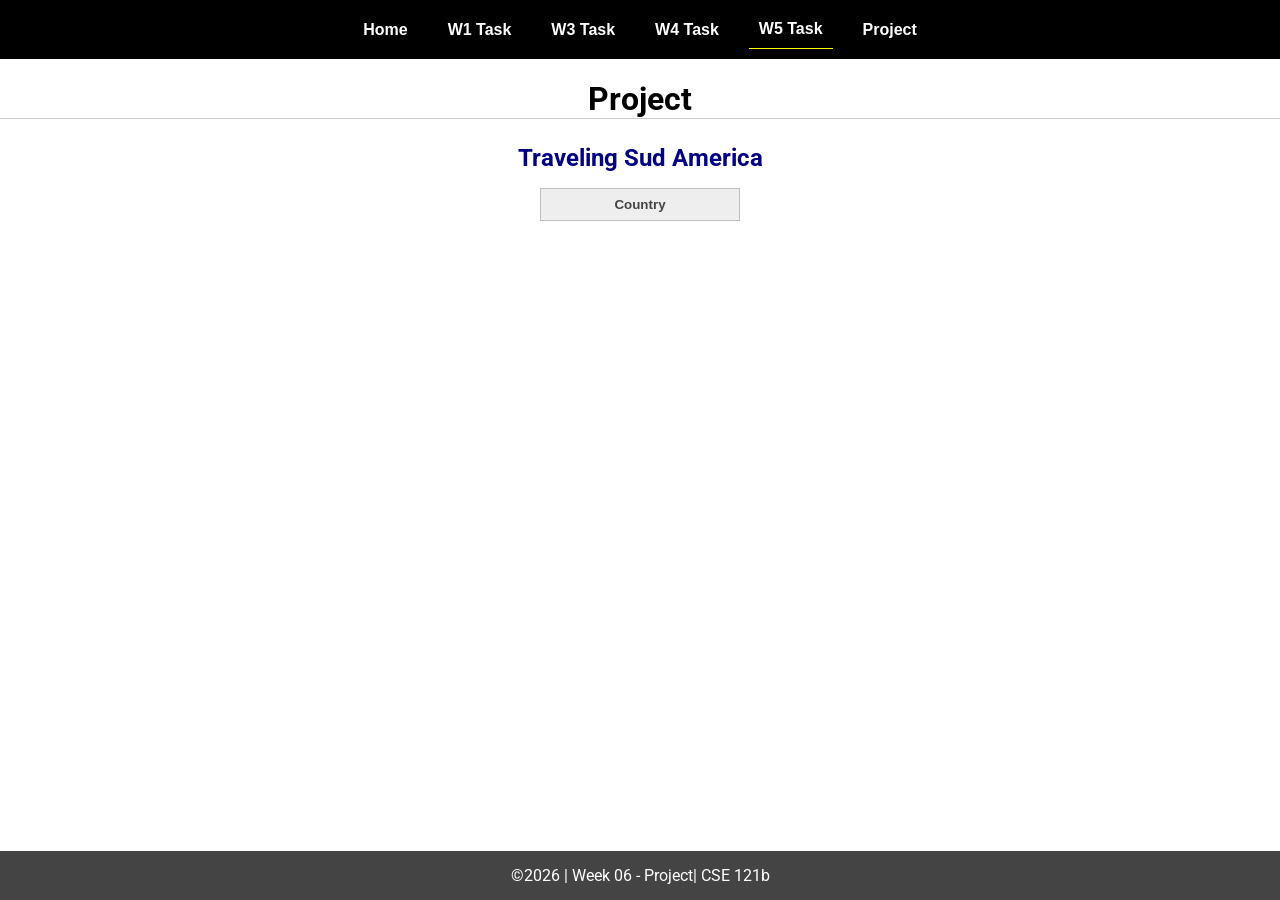
==== project.html @ d8572f3b "SortBy fixed" ====
<!DOCTYPE html>
<html lang="en">

<head>
  <meta charset="UTF-8">
  <meta name="viewport" content="width=device-width, initial-scale=1.0">
  <title>CSE 121b | W06: Project</title>
  <link rel="preconnect" href="https://fonts.googleapis.com">
  <link rel="preconnect" href="https://fonts.gstatic.com" crossorigin>
  <link href="https://fonts.googleapis.com/css2?family=Roboto:wght@400;600&display=swap"
    rel="stylesheet">
  <link rel="stylesheet" href="styles/main.css">
</head>

<body>
  <nav>
    <ul id="menu">
      <li><a id="toggleMenu">&equiv;</a></li>
      <li><a href="index.html">Home</a></li>
      <li><a href="w01-task.html">W1 Task</a></li>
      <li><a href="w03-task.html">W3 Task</a></li>
      <li><a href="w04-task.html">W4 Task</a></li>
      <li><a href="w05-task.html" class="active">W5 Task</a></li>
      <li><a href="project.html">Project</a></li>
    </ul>
  </nav>
  <main id="gridly">
    <h1>Project</h1>
    <h2>Traveling Sud America</h2>

    <select id="sortBy" title="Choose a data filter.">
      <option value="" disabled selected>Country</option>
      <option value="guate">Guatemala</option>
      <option value="bras">Brasil</option>
      <option value="chil">Chile</option>
      <option value="arge">Argentina</option>
      <option value="per">Peru</option>

      </option>
    </select>

    <div id="country">
    </div>
  </main>


  <footer>
    &copy;<span id="year"></span> | Week 06 - Project| CSE 121b
  </footer>
  <script src="scripts/main.js"></script>
  <script>
    document.getElementById("year").innerHTML = new Date().getFullYear();
  </script>
  <script src="scripts/project.js"></script>
</body>

</html>
---- styles/main.css ----
/* Universal Selector */
* {
    margin: 0;
    padding: 0;
    box-sizing: border-box;
}

/* HTML Selectors */
body {
    font-family: 'Roboto', Helvetica, sans-serif;
}

nav {
    background-color: black;
    width: 100%;
    position: fixed;
    top: 0;
}

nav ul {
    display: flex;
    flex-direction: column;
    align-items: center;
    max-width: -moz-fit-content;
    max-width: fit-content;
    margin: 0 auto;
}

nav ul li {
    flex: 1 1 auto;
}

nav ul li:first-child {
    display: block;
    font-size: 2rem;
}

nav ul li:first-child a {
    padding: 1px 10px;
}

nav ul li {
    display: none;
    list-style: none;
    margin: 10px;
}

nav ul li a {
    display: block;
    padding: 10px;
    text-decoration: none;
    font-weight: 600;
    color: white;
    text-align: center;
    font-family: 'Arial Narrow', Arial, sans-serif;
}

nav ul li a:hover {
    background-color: #efefef;
    color: black;
}

h1,
h2 {
    text-align: center;
    margin: 1rem 0 .5rem;
}

h1 {
    border-bottom: 1px solid #ccc;
}

#gridly h1 {
    margin-top: 80px;
}

h2 {
    font-size: 1.5rem;
    color: navy;
    text-align: center;
    margin-top: 25px;
}

h3 {
    font-size: 1.3rem;
    margin-bottom: 1rem;
}

header {
    margin-top: 70px;
}

picture {
    margin: 0 auto;
}

picture img {
    width: 240px;
    height: auto;
    border-radius: 5%;
    border: 1px solid #ccc;
    box-shadow: 0 0 30px #777;
}

section {
    display: flex;
    flex-direction: column;
    align-items: center;
    margin: 0 auto 1rem;
    border: 1px solid rgba(0, 0, 0, .1);
    padding: 1rem;
    background-color: #eee;
}

article {
    margin-bottom: 1rem;
}

article div {
    margin-bottom: .5rem;
    text-align: right;
}

label {
    padding: .35rem;
}

input {
    padding: .35rem;
}

input[type="button"] {
    padding: .5rem;
    background-color: #444;
    color: white;
    border: none;
    border-radius: 5px;
    cursor: pointer;
    width: 100%
}

input[type="checkbox"] {
    width: 25px;
    height: 25px;
}

dt {
    font-weight: 700;
}

dt::before {
    content: "🏘️ ";
}

dd {
    margin: 0 0 .5rem 2rem;
    font-size: smaller;
}

footer {
    background-color: #444;
    color: white;
    padding: 15px;
    text-align: center;
    width: 100%;
    position: fixed;
    bottom: 0;
}

/* Class Selectors */
.active {
    border-bottom: 1px solid yellow;
}

.open li {
    display: block;
}

.block {
    display: block;
}

.larger {
    font-size: larger;
    color: red;
}

.right {
    width: 100%;
    text-align: right;
}

.middle {
    display: flex;
    align-items: center;
    justify-content: right;
    gap: 1rem;
}

/* ID Selectors */

#home {
    margin-top: 125px;
    display: grid;
    grid-template-columns: 1fr;
    grid-gap: 20px;
    align-items: center;
    justify-content: center;
}


#section1 {
    background-color: rgb(225, 250, 225, .5);
}

#section2 {
    background-color: rgba(200, 200, 250, 0.5);

}

#section2 div {
    margin-bottom: 1rem;
}

#section3 {
    background-color: rgb(250, 225, 250, .5);
}

#sortBy {
    appearance: none;
    display: flex;
    padding: .5rem;
    background-color: #eee;
    color: #444;
    font-weight: 700;
    margin: 1rem auto;
    width: 200px;
    border: 1px solid rgba(0, 0, 0, .2);
    text-align: center;
}

#sortBy option:disabled {
    font-style: italic;
    padding: 1rem;
    background-color: #111;
    color: #eee;
}

#temples {
    display: grid;
    grid-template-columns: repeat(auto-fit, minmax(320px, 1fr));
    grid-gap: .5rem;
    align-items: center;
    margin-bottom: 3rem;
}

#temples article {
    height: 250px;
    margin: .5rem;
    border: 1px solid rgba(0, 0, 0, .1);
    padding: 1rem;
    background-color: #eee;
    display: flex;
    flex-direction: column;
    align-items: center;
    justify-content: center;
}

#temples h4 {
    color: navy;
    font-size: smaller;
}


#temples img {
    width: 250px;
    height: auto;
    box-shadow: 0 0 30px #777;
    margin: .5rem;
}

/* Media Queries */
@media only screen and (min-width: 32.5em) {
    nav ul {
        flex-direction: row;
    }

    nav ul li:first-child {
        display: none;
    }

    nav ul li {
        display: block;
    }

    section {
        min-width: 300px;
    }

    #home {
        margin: 100px auto 20px;
        grid-template-columns: 250px 1fr;
        max-width: -moz-fit-content;
        max-width: fit-content;
    }

    #task3 {
        display: grid;
        grid-template-columns: 1fr 1fr;
        grid-gap: 5px;
        margin: 0 auto;
        max-width: 950px;
    }

}
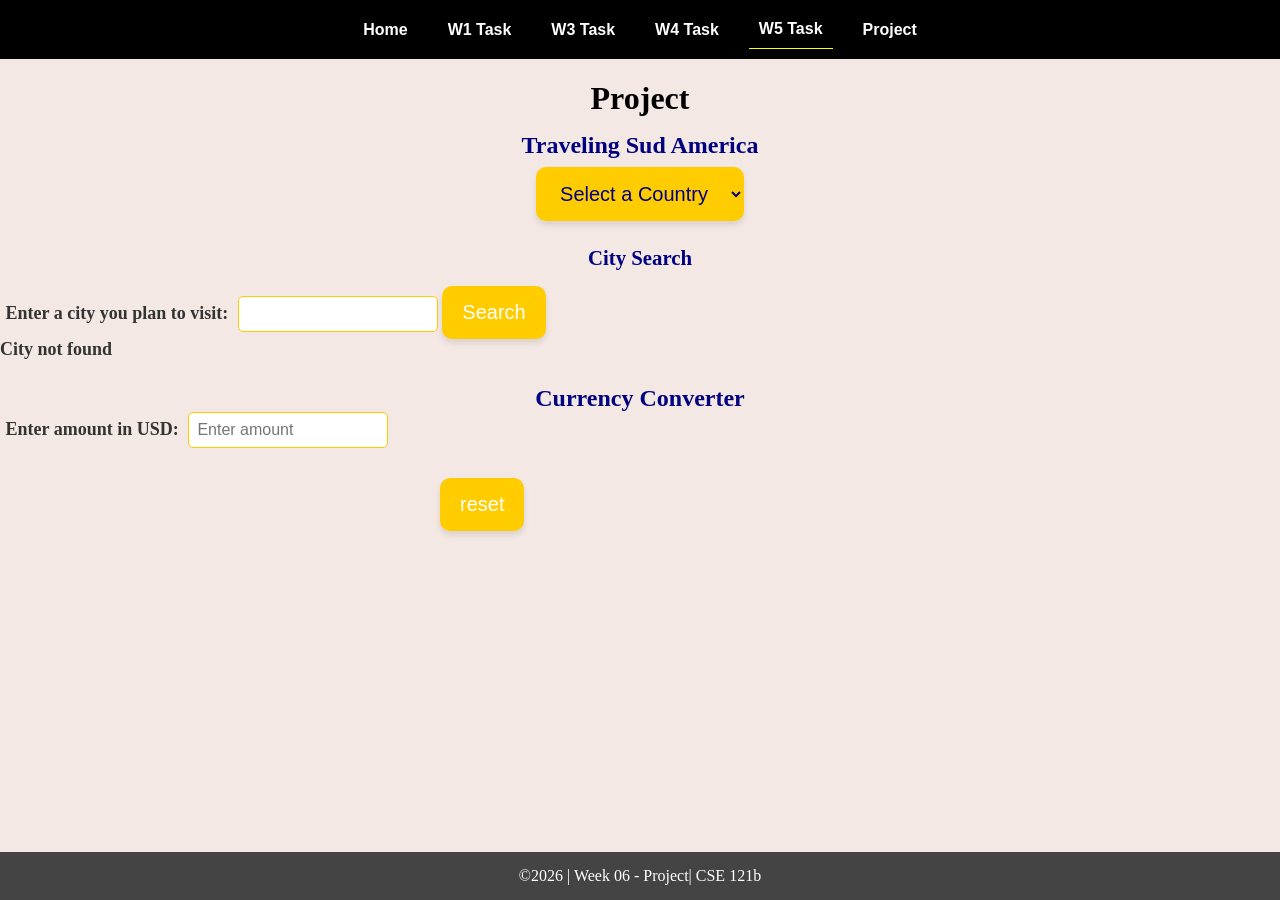
==== commit 091d4995: "java Project" ====
--- a/project.html
+++ b/project.html
@@ -9,7 +9,7 @@
   <link rel="preconnect" href="https://fonts.gstatic.com" crossorigin>
   <link href="https://fonts.googleapis.com/css2?family=Roboto:wght@400;600&display=swap"
     rel="stylesheet">
-  <link rel="stylesheet" href="styles/main.css">
+  <link rel="stylesheet" href="styles/project.css">
 </head>
 
 <body>
@@ -28,21 +28,35 @@
     <h1>Project</h1>
     <h2>Traveling Sud America</h2>
 
-    <select id="sortBy" title="Choose a data filter.">
-      <option value="" disabled selected>Country</option>
+    <select id="select" title="Choose your destination.">
+      <option value="" disabled selected>Select a Country</option>
       <option value="guate">Guatemala</option>
       <option value="bras">Brasil</option>
       <option value="chil">Chile</option>
       <option value="arge">Argentina</option>
       <option value="per">Peru</option>
+     
 
       </option>
     </select>
 
     <div id="country">
     </div>
-  </main>
 
+    <h3>City Search</h3>
+    <label for="cityInput"id ="cityLabel">Enter a city you plan to visit: </label>
+    <input type="text" id="cityInput">
+    <button onclick="searchCity()">Search</button>
+    <div id="result"></div>
+  
+    
+    <h4>Currency Converter</h4>
+    <label for="amountUSD"id ="amountLabel">Enter amount in USD:</label>
+    <input type="number" id="amountUSD" placeholder="Enter amount"oninput="convertCurrency()">
+    <div id="USD"></div>
+
+    <button onclick="reset()" class="resetButton">reset</button>
+</main> 
 
   <footer>
     &copy;<span id="year"></span> | Week 06 - Project| CSE 121b
--- a/styles/project.css
+++ b/styles/project.css
@@ -0,0 +1,401 @@
+/* Universal Selector */
+* {
+    margin: 0;
+    padding: 0;
+    box-sizing: border-box;
+}
+
+/* HTML Selectors */
+body {
+    font-family: 'Tahoma';
+    background-color: #f3e8e3;
+}
+
+nav {
+    background-color: black;
+    width: 100%;
+    position: fixed;
+    top: 0;
+}
+
+nav ul {
+    display: flex;
+    flex-direction: column;
+    align-items: center;
+    max-width: -moz-fit-content;
+    max-width: fit-content;
+    margin: 0 auto;
+}
+
+nav ul li {
+    flex: 1 1 auto;
+}
+
+nav ul li:first-child {
+    display: block;
+    font-size: 2rem;
+}
+
+nav ul li:first-child a {
+    padding: 1px 10px;
+}
+
+nav ul li {
+    display: none;
+    list-style: none;
+    margin: 10px;
+}
+
+nav ul li a {
+    display: block;
+    padding: 10px;
+    text-decoration: none;
+    font-weight: 600;
+    color: white;
+    text-align: center;
+    font-family: 'Arial Narrow', Arial, sans-serif;
+}
+
+nav ul li a:hover {
+    background-color: #efefef;
+    color: black;
+}
+
+h1,
+h2 {
+    text-align: center;
+    margin: 1rem 0 .5rem;
+}
+
+
+#gridly h1{
+    margin-top: 80px;
+}
+
+h2{
+    font-size: 1.5rem;
+    color: navy;
+    text-align: center;
+    margin-top: 15px;
+}
+ h3,h4 {
+    font-size: 1.5rem;
+    color: navy;
+    text-align: center;
+    margin-top: 25px;
+}
+
+h3 {
+    font-size: 1.3rem;
+    margin-bottom: 1rem;
+}
+#select {
+    font-size: 20px;
+    text-align: center;
+    padding: 15px 20px;
+    border-radius: 10px;
+    background-color: #ffcc00; 
+    color:navy;
+    border: #ffcc00;
+    box-shadow: 0 4px 6px rgba(0, 0, 0, 0.1); 
+    transition: transform 0.2s ease; 
+    display: block; 
+    margin: 0 auto; 
+}
+  
+  #select option {
+    
+    font-size: 16px;
+  
+}
+  
+  #select option:checked {
+    font-size: 24px;
+   
+}
+#select:focus {
+    outline: none;
+}
+
+
+  
+  p{
+    text-align: center;
+    font-size: 24px; 
+  }
+
+header {
+    margin-top: 70px;
+}
+
+picture {
+    margin: 0 auto;
+}
+
+ img {
+    width: 240px;
+    height: auto;
+    border-radius: 5%;
+    border: 1px solid #ccc;
+    box-shadow: 0 0 30px #777;
+    margin-top: 20px;
+    margin-left: 350px;
+    
+}
+
+section {
+    display: flex;
+    flex-direction: column;
+    align-items: center;
+    margin: 0 auto 1rem;
+    border: 1px solid rgba(0, 0, 0, .1);
+    padding: 1rem;
+    background-color: #eee;
+}
+#cityLabel, #amountLabel,#result, #USD {
+    font-size: 18px;
+    font-weight: bold;
+    color: #333; 
+    margin-bottom: 10px; 
+  }
+  
+#cityInput,#amountUSD {
+    padding: 8px;
+    font-size: 16px;
+    border: 1px solid  #ffcc00;
+    border-radius: 5px;
+    width: 200px; 
+  }
+
+  
+  
+  button {
+    font-size: 20px;
+    padding: 15px 20px;
+    border-radius: 10px;
+    background-color: #ffcc00; 
+    color: #fff;
+    border: none;
+    box-shadow: 0 4px 6px rgba(0, 0, 0, 0.1); 
+    transition: transform 0.2s ease; 
+  }
+  
+  button:hover {
+    transform: scale(1.1); 
+  }
+.resetButton{
+    font-size: 20px;
+    padding: 15px 20px;
+    border-radius: 10px;
+    background-color: #ffcc00; 
+    color: #fff; 
+    border: none;
+    box-shadow: 0 4px 6px rgba(0, 0, 0, 0.1); 
+    transition: transform 0.2s ease; 
+    margin-left: 440px;
+    margin-top: 20px;
+}
+
+ 
+
+article {
+    margin-bottom: 1rem;
+}
+
+article div {
+    margin-bottom: .5rem;
+    text-align: right;
+}
+
+label {
+    padding: .35rem;
+}
+
+input {
+    padding: .35rem;
+}
+
+input[type="button"] {
+    padding: .5rem;
+    background-color: #444;
+    color: white;
+    border: none;
+    border-radius: 5px;
+    cursor: pointer;
+    width: 100%
+}
+
+input[type="checkbox"] {
+    width: 25px;
+    height: 25px;
+}
+
+dt {
+    font-weight: 700;
+}
+
+dt::before {
+    content: "🏘️ ";
+}
+
+dd {
+    margin: 0 0 .5rem 2rem;
+    font-size: smaller;
+}
+
+footer {
+    background-color: #444;
+    color: white;
+    padding: 15px;
+    text-align: center;
+    width: 100%;
+    position: fixed;
+    bottom: 0;
+}
+
+/* Class Selectors */
+.active {
+    border-bottom: 1px solid yellow;
+}
+
+.open li {
+    display: block;
+}
+
+.block {
+    display: block;
+}
+
+.larger {
+    font-size: larger;
+    color: red;
+}
+
+.right {
+    width: 100%;
+    text-align: right;
+}
+
+.middle {
+    display: flex;
+    align-items: center;
+    justify-content: right;
+    gap: 1rem;
+}
+
+/* ID Selectors */
+
+#home {
+    margin-top: 125px;
+    display: grid;
+    grid-template-columns: 1fr;
+    grid-gap: 20px;
+    align-items: center;
+    justify-content: center;
+}
+
+
+#section1 {
+    background-color: rgb(225, 250, 225, .5);
+}
+
+#section2 {
+    background-color: rgba(200, 200, 250, 0.5);
+
+}
+
+#section2 div {
+    margin-bottom: 1rem;
+}
+
+#section3 {
+    background-color: rgb(250, 225, 250, .5);
+}
+
+#sortBy {
+    appearance: none;
+    display: flex;
+    padding: .5rem;
+    background-color: #eee;
+    color: #444;
+    font-weight: 700;
+    margin: 1rem auto;
+    width: 200px;
+    border: 1px solid rgba(0, 0, 0, .2);
+    text-align: center;
+}
+
+#sortBy option:disabled {
+    font-style: italic;
+    padding: 1rem;
+    background-color: #111;
+    color: #eee;
+}
+
+#temples {
+    display: grid;
+    grid-template-columns: repeat(auto-fit, minmax(320px, 1fr));
+    grid-gap: .5rem;
+    align-items: center;
+    margin-bottom: 3rem;
+}
+
+#temples article {
+    height: 250px;
+    margin: .5rem;
+    border: 1px solid rgba(0, 0, 0, .1);
+    padding: 1rem;
+    background-color: #eee;
+    display: flex;
+    flex-direction: column;
+    align-items: center;
+    justify-content: center;
+}
+
+#temples h4 {
+    color: navy;
+    font-size: smaller;
+}
+
+
+#temples img {
+    width: 250px;
+    height: auto;
+    box-shadow: 0 0 30px #777;
+    margin: .5rem;
+}
+
+/* Media Queries */
+@media only screen and (min-width: 32.5em) {
+    nav ul {
+        flex-direction: row;
+    }
+
+    nav ul li:first-child {
+        display: none;
+    }
+
+    nav ul li {
+        display: block;
+    }
+
+    section {
+        min-width: 300px;
+    }
+
+    #home {
+        margin: 100px auto 20px;
+        grid-template-columns: 250px 1fr;
+        max-width: -moz-fit-content;
+        max-width: fit-content;
+    }
+
+    #task3 {
+        display: grid;
+        grid-template-columns: 1fr 1fr;
+        grid-gap: 5px;
+        margin: 0 auto;
+        max-width: 950px;
+    }
+
+}
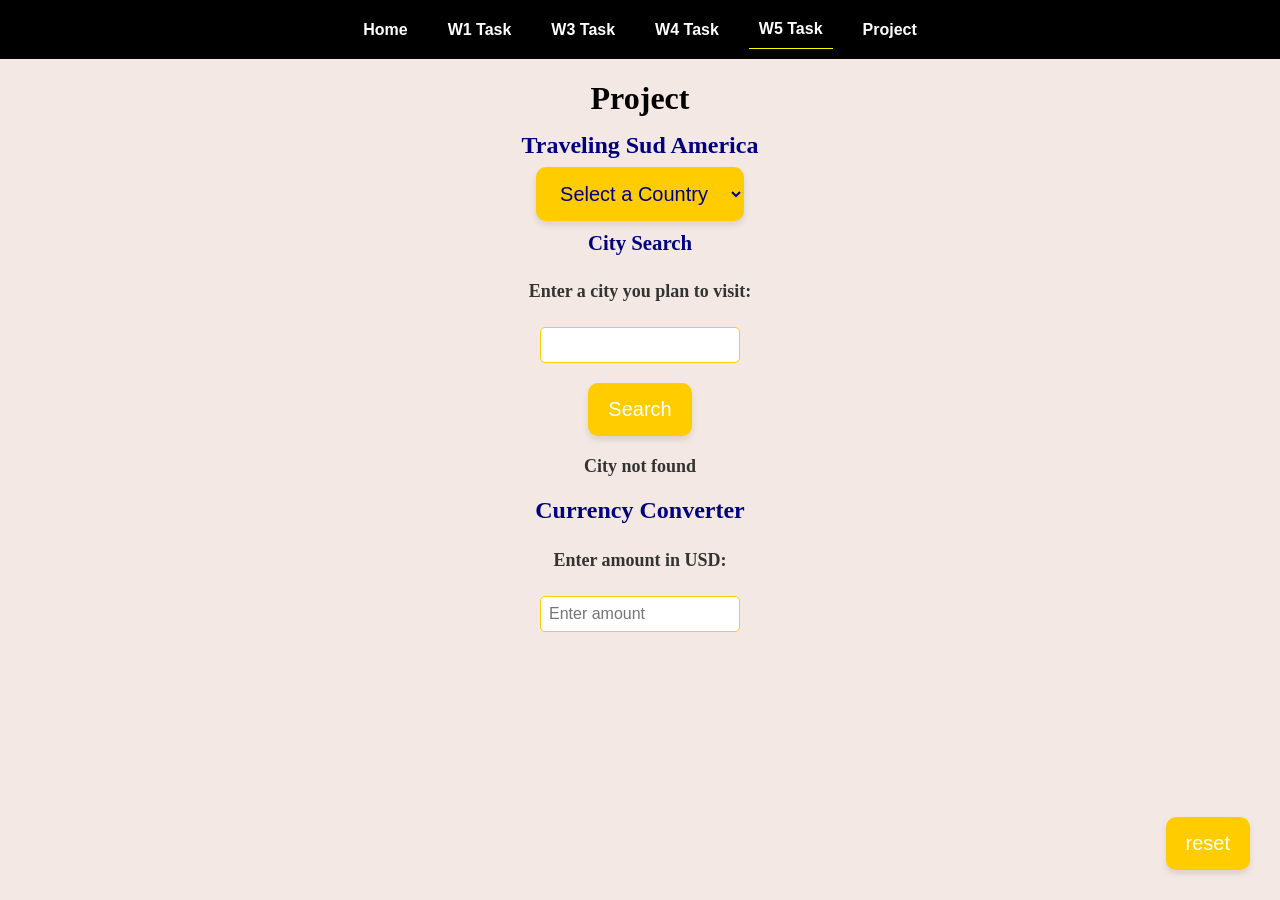
==== commit 8606c111: "Project Updates" ====
--- a/project.html
+++ b/project.html
@@ -42,13 +42,13 @@
 
     <div id="country">
     </div>
-
+<div class="container">
     <h3>City Search</h3>
     <label for="cityInput"id ="cityLabel">Enter a city you plan to visit: </label>
     <input type="text" id="cityInput">
     <button onclick="searchCity()">Search</button>
     <div id="result"></div>
-  
+
     
     <h4>Currency Converter</h4>
     <label for="amountUSD"id ="amountLabel">Enter amount in USD:</label>
@@ -56,11 +56,10 @@
     <div id="USD"></div>
 
     <button onclick="reset()" class="resetButton">reset</button>
+</div> 
 </main> 
 
-  <footer>
-    &copy;<span id="year"></span> | Week 06 - Project| CSE 121b
-  </footer>
+  
   <script src="scripts/main.js"></script>
   <script>
     document.getElementById("year").innerHTML = new Date().getFullYear();
--- a/styles/project.css
+++ b/styles/project.css
@@ -9,6 +9,7 @@
 body {
     font-family: 'Tahoma';
     background-color: #f3e8e3;
+    overflow:scroll;
 }
 
 nav {
@@ -139,7 +140,7 @@
     border: 1px solid #ccc;
     box-shadow: 0 0 30px #777;
     margin-top: 20px;
-    margin-left: 350px;
+    margin-left: 830px;
     
 }
 
@@ -152,11 +153,26 @@
     padding: 1rem;
     background-color: #eee;
 }
+.container {
+   
+    display: flex;
+  flex-direction: column;
+  justify-content: center;
+  align-items: center;
+  
+   
+  }
+  .container > * {
+    display:block; /* Make elements behave as inline blocks */
+    margin: 10px; /* Adjust margin as needed */
+  }
 #cityLabel, #amountLabel,#result, #USD {
     font-size: 18px;
     font-weight: bold;
     color: #333; 
     margin-bottom: 10px; 
+    
+   
   }
   
 #cityInput,#amountUSD {
@@ -164,7 +180,9 @@
     font-size: 16px;
     border: 1px solid  #ffcc00;
     border-radius: 5px;
-    width: 200px; 
+    width: 200px;
+    
+     
   }
 
   
@@ -183,18 +201,23 @@
   button:hover {
     transform: scale(1.1); 
   }
-.resetButton{
+  .resetButton {
+    position: fixed;
+    bottom: 20px;
+    right: 20px;
     font-size: 20px;
     padding: 15px 20px;
-    border-radius: 10px;
-    background-color: #ffcc00; 
-    color: #fff; 
+    background-color: #ffcc00;
+    color: #fff;
     border: none;
-    box-shadow: 0 4px 6px rgba(0, 0, 0, 0.1); 
-    transition: transform 0.2s ease; 
-    margin-left: 440px;
-    margin-top: 20px;
-}
+    box-shadow: 0 4px 6px rgba(0, 0, 0, 0.1);
+    transition: transform 0.2s ease;
+    z-index: 999; /* Adjust as needed */
+  }
+  
+  .resetButton:hover {
+    transform: scale(1.1);
+  }
 
  
 
@@ -243,15 +266,7 @@
     font-size: smaller;
 }
 
-footer {
-    background-color: #444;
-    color: white;
-    padding: 15px;
-    text-align: center;
-    width: 100%;
-    position: fixed;
-    bottom: 0;
-}
+
 
 /* Class Selectors */
 .active {
